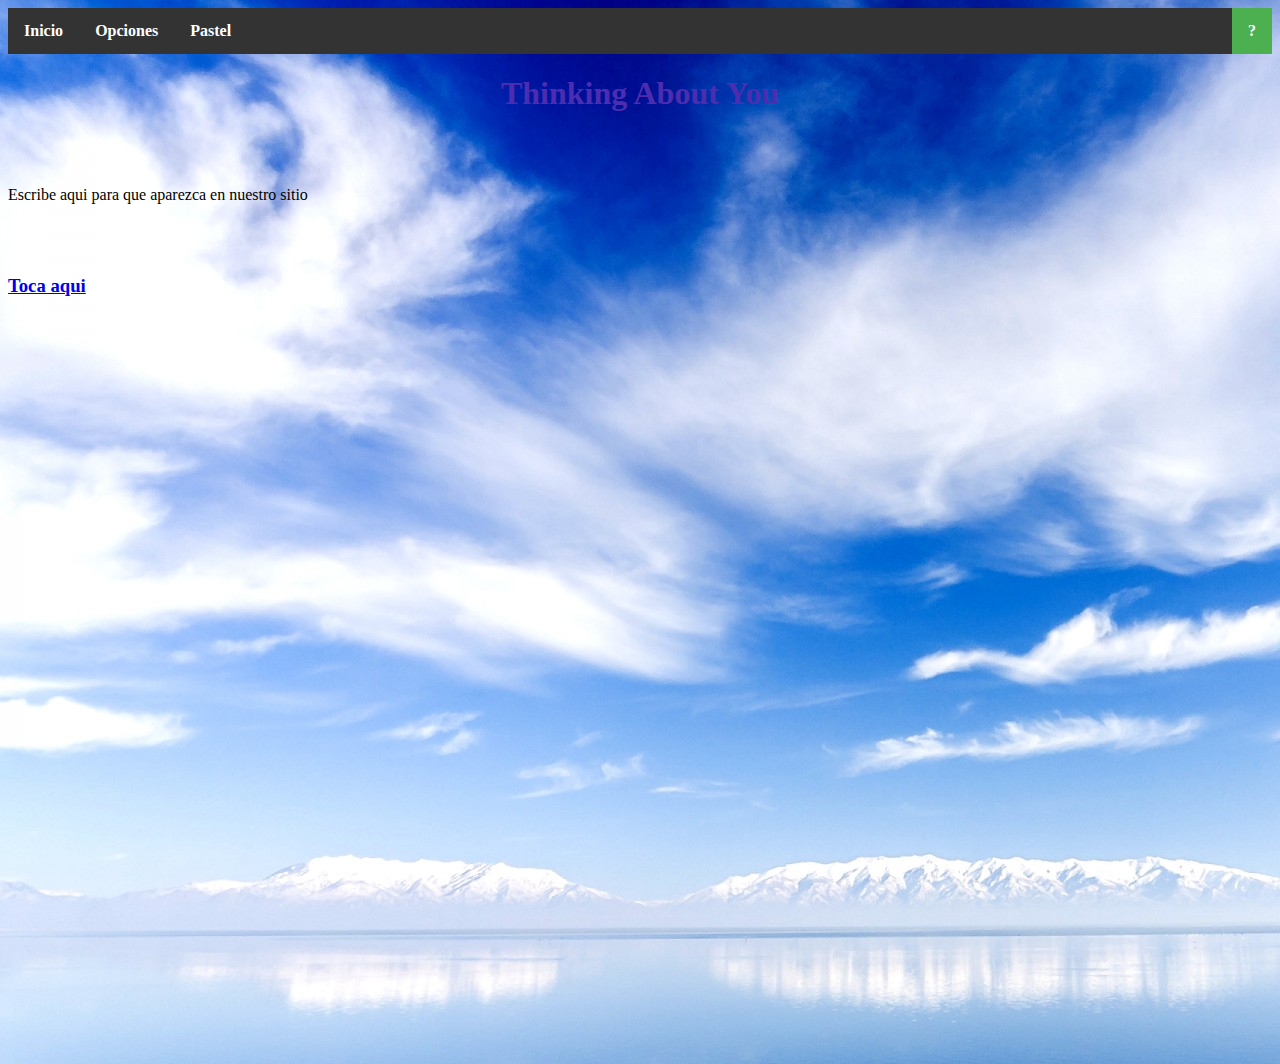
==== index.html @ 5775974b "Update index.html" ====
<!--hola Karolay--->
<!--Que tal?--><!--Todo bien-->
<!DOCTYPE HTML> <!-- Aqui declaramos que es html, es un estandar -->
<html> 
  <head> <!-- Aqui va informacion importante del sitio, nombre, propietario y cosillas
 varias que son importantes para la pagina -->
    <title>We'll Be Coming Back!</title>
    <meta charset="UTF-8">
    <meta name="description" content="Aprendiendo con Karo">
    <meta name="author" content="Karolay S., Johan V.">
    <meta name="viewport" content="width=device-width, initial-scale=1.0">
    <!-- Este meta tag es muy importante, adapta el sitio al tamano de la pantalla --><!--ahh entiendo 
  yeaah ves, participas tambien, muchas gracias en serio no hago nada porque aún no se cómo funciona JAJAJ
  Jajaja te entiendo, pero basicamente todo son palabras, ahorita ves como queda
   Aca voy a hacer algo loco, es una mala practica de programacion pero es para que quede mas
   bonito, colocare la hoja de estilos, CSS que es otro lenguaje, adentro de html, mira-->
    
    <!-- Aca empieza CSS
    <style>
      body{background-color: #90cc55;}
      h1{color: #012959;}
      h3{color: #5c0185;}
      p{color: white;}
    </style> Pero ahora lo cambie a una hoja de estilos mas formal-->
    <!-- Aqui termino y puse la etique de cierre que se indica con el slash -->
    <link rel="stylesheet" href="styles.css"> <!-- Enlazo el html con el archivo externo de CSS -->
    
	</head>
  <header> 
    <div id="0">
      <ul>
  <li><a href="default.asp">Inicio</a></li>
  <li><a href="news.asp">Opciones</a></li>
  <li><a href="contact.asp">Pastel</a></li>
  <li style="float:right"><a class="active" href="#about">?</a></li>
</ul></div></header>
  <body>
    <h1>Thinking About You</h1> <!--h1 etiqueta de titulo, hay mas como h2 h3 h4-->
    <br><br> <!-- br es como para saltar a la linea de abajo  -->
    <p> Escribe aqui para que aparezca en nuestro sitio </p> <!-- p = etiqueta de parrafo-->
    <br><br>
    <a href="https://www.w3schools.com/"><h3>Toca aqui</h3></a>
    <!--Puse un video de youtube, pero este codigo me lo da youtube, ahorita ponemos la pagina en internet para que veas como queda, ahh perdón Jajaja lo hacemos ya? por mi está bien, si quieres? oki-->
   <div class="videoResponsive">
    <iframe width="560" height="315" src="https://www.youtube.com/embed/bqpp872d9QU?controls=0" frameborder="0" allow="accelerometer; autoplay; encrypted-media; gyroscope; picture-in-picture" allowfullscreen></iframe>
    <iframe width="560" height="315" src="https://www.youtube.com/embed/1A6kql6Jlz0" frameborder="0" allow="accelerometer; autoplay; encrypted-media; gyroscope; picture-in-picture" allowfullscreen></iframe>
	   </div>
	   </body>
</html>


<!--mira, este simbolo (<!--) es para abrir un comentario (el navegador lo ignora)
y este lo cierra -->
---- styles.css ----
body {
  background-image: url("bg.jpg");
}
h1{
  text-align:center;
  color:#4c2db1;
  font-family:Arial Black;
}
   

    .videoResponsive {
    	padding-bottom:56.25%;
      height:0;
      position:relative;
    	padding-top:30px;
    	overflow:hidden;
    }
    .videoResponsive iframe, 
    .videoResponsive object, 
    .videoResponsive embed {
    	position:absolute;
    	left:0;
      top:0;
    	width:100%;
    	height:100%;
    }





ul {
  list-style-type: none;
  margin: 0;
  padding: 0;
  overflow: hidden;
  background-color: #333;
  font-family: Comic Sans MS;
  font-weight: bold;
  color:#d80d56;
}

li {
  float: left;
}

li a {
  display: block;
  color: white;
  text-align: center;
  padding: 14px 16px;
  text-decoration: none;
}

li a:hover:not(.active) {
  background-color: #111;
}

.active {
  background-color: #4CAF50;
}
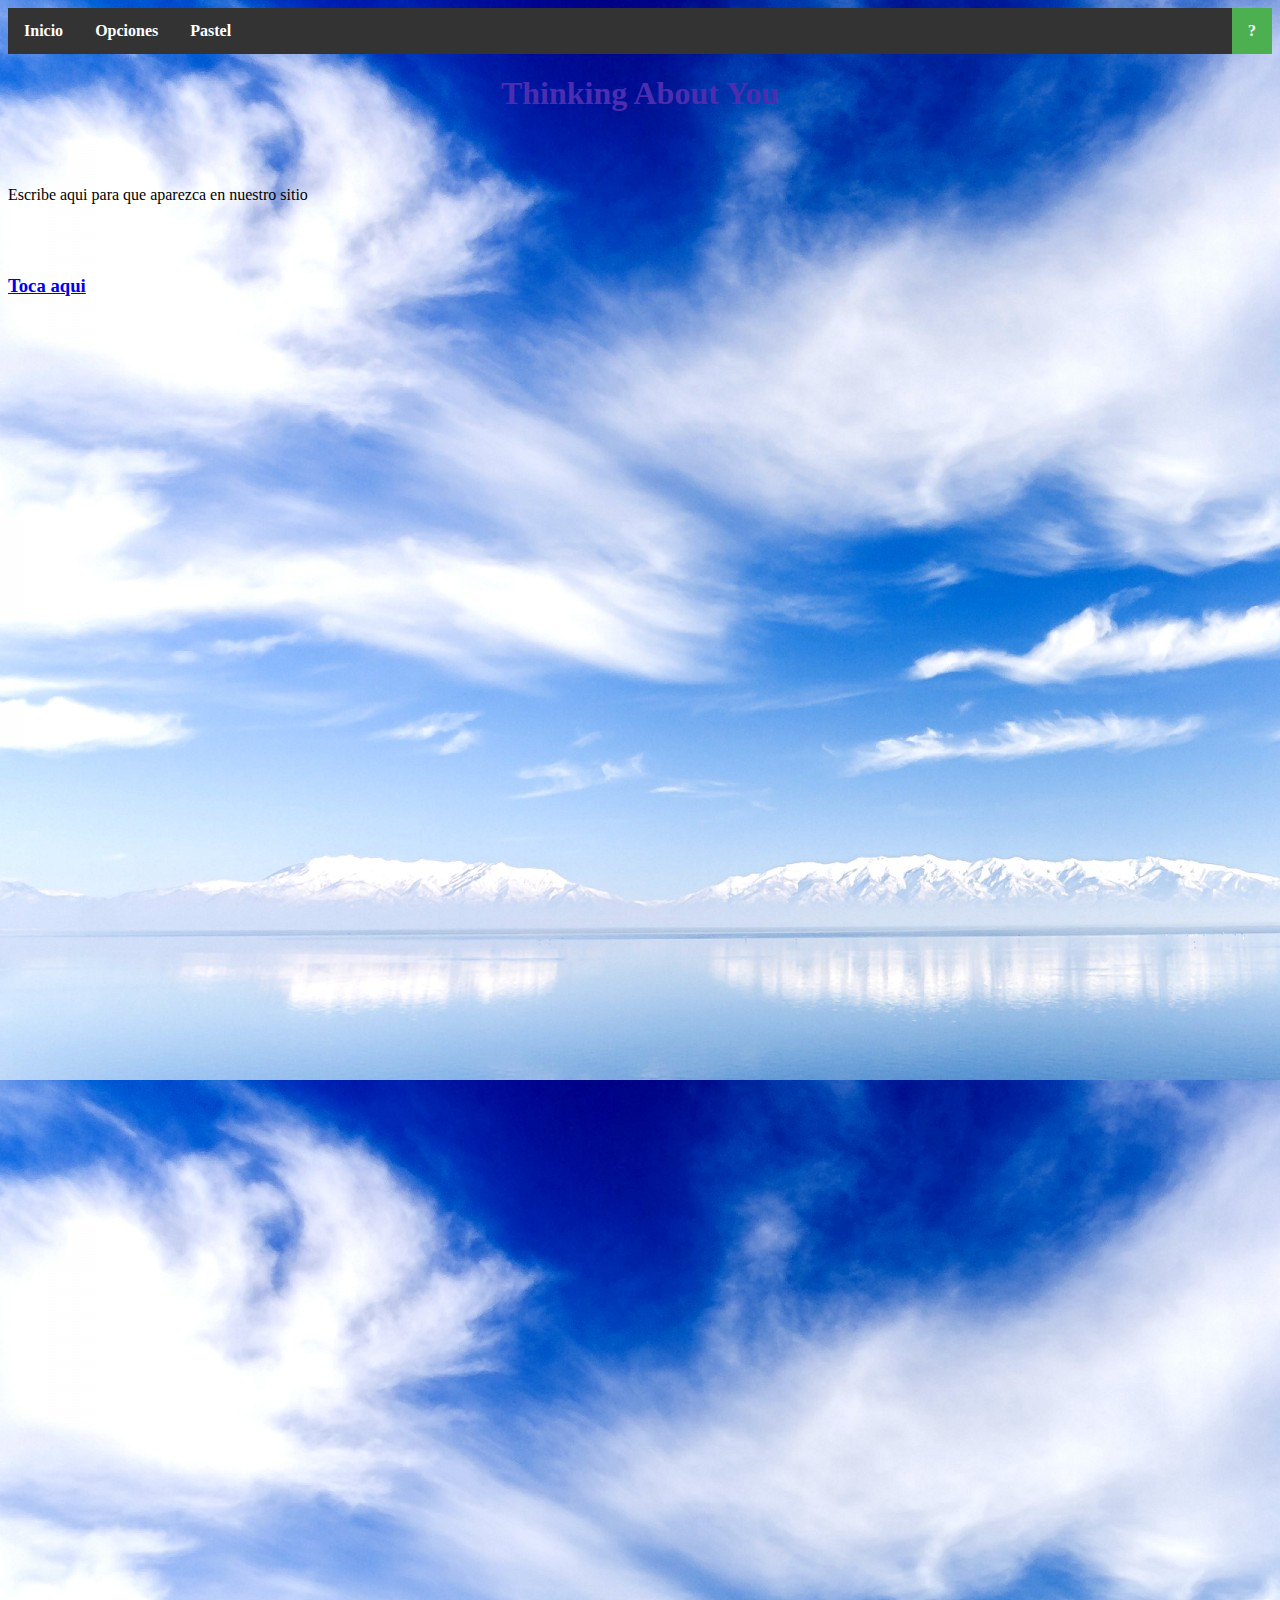
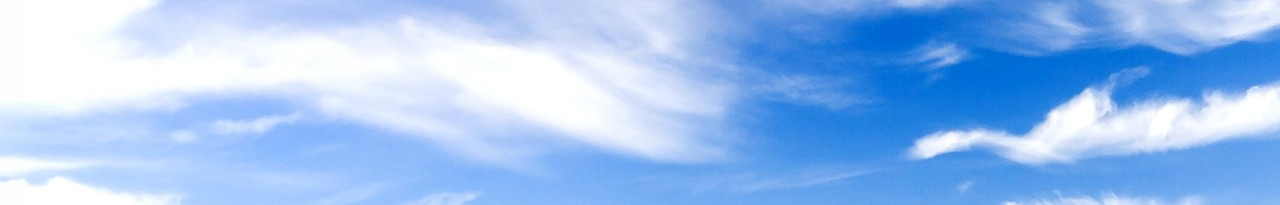
==== commit 5218fa81: "Update index.html" ====
--- a/index.html
+++ b/index.html
@@ -43,7 +43,9 @@
     <!--Puse un video de youtube, pero este codigo me lo da youtube, ahorita ponemos la pagina en internet para que veas como queda, ahh perdón Jajaja lo hacemos ya? por mi está bien, si quieres? oki-->
    <div class="videoResponsive">
     <iframe width="560" height="315" src="https://www.youtube.com/embed/bqpp872d9QU?controls=0" frameborder="0" allow="accelerometer; autoplay; encrypted-media; gyroscope; picture-in-picture" allowfullscreen></iframe>
-    <iframe width="560" height="315" src="https://www.youtube.com/embed/1A6kql6Jlz0" frameborder="0" allow="accelerometer; autoplay; encrypted-media; gyroscope; picture-in-picture" allowfullscreen></iframe>
+  </div>
+	   <div class="videoResponsive">
+	   <iframe width="560" height="315" src="https://www.youtube.com/embed/1A6kql6Jlz0" frameborder="0" allow="accelerometer; autoplay; encrypted-media; gyroscope; picture-in-picture" allowfullscreen></iframe>
 	   </div>
 	   </body>
 </html>
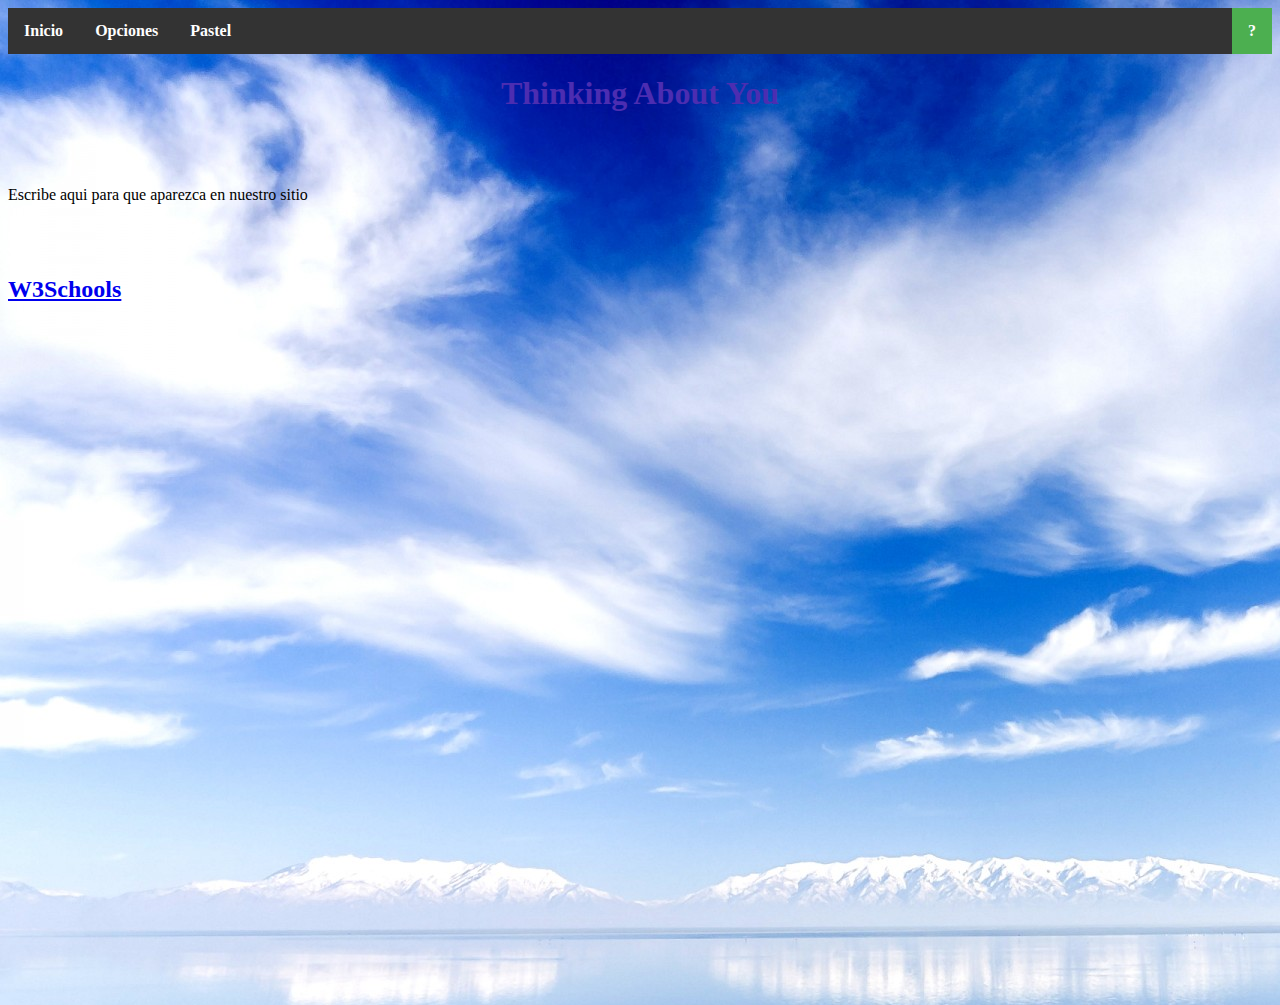
==== commit d9e3b565: "Update index.html" ====
--- a/index.html
+++ b/index.html
@@ -4,7 +4,7 @@
 <html> 
   <head> <!-- Aqui va informacion importante del sitio, nombre, propietario y cosillas
  varias que son importantes para la pagina -->
-    <title>We'll Be Coming Back!</title>
+    <title></title>
     <meta charset="UTF-8">
     <meta name="description" content="Aprendiendo con Karo">
     <meta name="author" content="Karolay S., Johan V.">
@@ -39,17 +39,14 @@
     <br><br> <!-- br es como para saltar a la linea de abajo  -->
     <p> Escribe aqui para que aparezca en nuestro sitio </p> <!-- p = etiqueta de parrafo-->
     <br><br>
-    <a href="https://www.w3schools.com/"><h3>Toca aqui</h3></a>
+    <a href="https://www.w3schools.com/"><h2>W3Schools</h2></a>
     <!--Puse un video de youtube, pero este codigo me lo da youtube, ahorita ponemos la pagina en internet para que veas como queda, ahh perdón Jajaja lo hacemos ya? por mi está bien, si quieres? oki-->
-   <div class="videoResponsive">
+   <div class="video-container">
     <iframe width="560" height="315" src="https://www.youtube.com/embed/bqpp872d9QU?controls=0" frameborder="0" allow="accelerometer; autoplay; encrypted-media; gyroscope; picture-in-picture" allowfullscreen></iframe>
   </div>
-	   <div class="videoResponsive">
+	  <br><br>
+	   <div class="video-container">
 	   <iframe width="560" height="315" src="https://www.youtube.com/embed/1A6kql6Jlz0" frameborder="0" allow="accelerometer; autoplay; encrypted-media; gyroscope; picture-in-picture" allowfullscreen></iframe>
 	   </div>
 	   </body>
 </html>
-
-
-<!--mira, este simbolo (<!--) es para abrir un comentario (el navegador lo ignora)
-y este lo cierra --> 
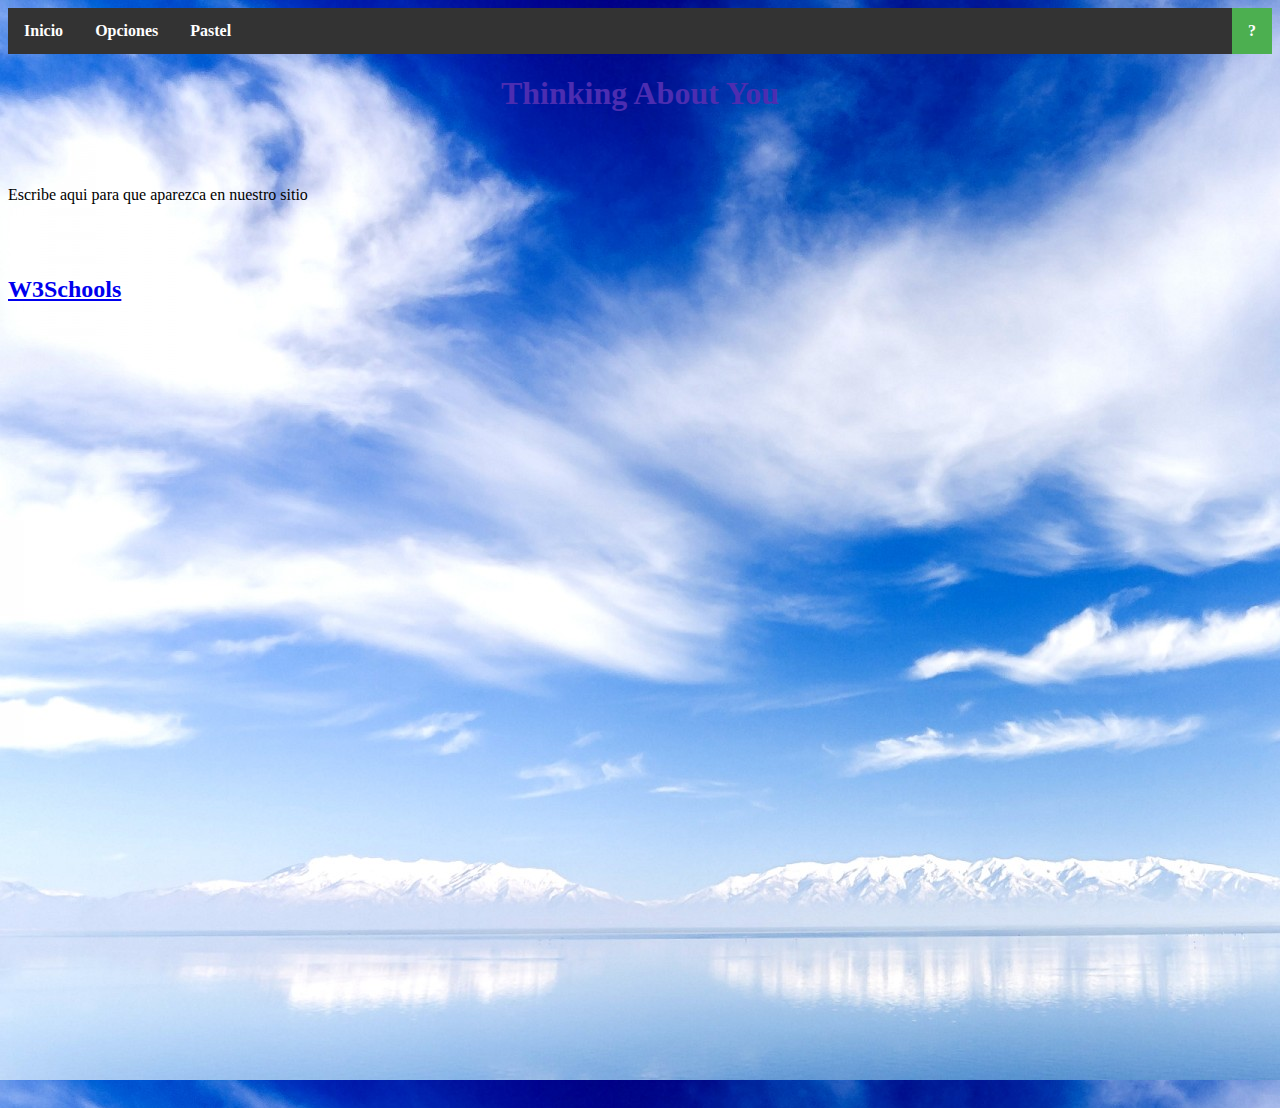
==== commit cfffb082: "Update index.html" ====
--- a/index.html
+++ b/index.html
@@ -39,14 +39,16 @@
     <br><br> <!-- br es como para saltar a la linea de abajo  -->
     <p> Escribe aqui para que aparezca en nuestro sitio </p> <!-- p = etiqueta de parrafo-->
     <br><br>
-    <a href="https://www.w3schools.com/"><h2>W3Schools</h2></a>
+    <a href="https://www.w3schools.com/"><h2>W3Schools</h2></a><br><br>
     <!--Puse un video de youtube, pero este codigo me lo da youtube, ahorita ponemos la pagina en internet para que veas como queda, ahh perdón Jajaja lo hacemos ya? por mi está bien, si quieres? oki-->
    <div class="video-container">
-    <iframe width="560" height="315" src="https://www.youtube.com/embed/bqpp872d9QU?controls=0" frameborder="0" allow="accelerometer; autoplay; encrypted-media; gyroscope; picture-in-picture" allowfullscreen></iframe>
+    <div class="centrado">
+	   <iframe width="560" height="315" src="https://www.youtube.com/embed/bqpp872d9QU?controls=0" frameborder="0" allow="accelerometer; autoplay; encrypted-media; gyroscope; picture-in-picture" allowfullscreen></iframe>
   </div>
 	  <br><br>
 	   <div class="video-container">
 	   <iframe width="560" height="315" src="https://www.youtube.com/embed/1A6kql6Jlz0" frameborder="0" allow="accelerometer; autoplay; encrypted-media; gyroscope; picture-in-picture" allowfullscreen></iframe>
 	   </div>
+	  </div>
 	   </body>
 </html>
--- a/styles.css
+++ b/styles.css
@@ -4,29 +4,30 @@
 h1{
   text-align:center;
   color:#4c2db1;
-  font-family:Arial Black;
+  font-family:Verdana;
 }
    
+.video-container {
+	position:relative;
+	padding-bottom:56.25%;
+	padding-top:30px;
+	height:0;
+	overflow:hidden;
+}
 
-    .videoResponsive {
-    	padding-bottom:56.25%;
-      height:0;
-      position:relative;
-    	padding-top:30px;
-    	overflow:hidden;
-    }
-    .videoResponsive iframe, 
-    .videoResponsive object, 
-    .videoResponsive embed {
-    	position:absolute;
-    	left:0;
-      top:0;
-    	width:100%;
-    	height:100%;
-    }
+.video-container iframe, .video-container object, .video-container embed {
+	position:absolute;
+	top:0;
+	left:0;
+	width:100%;
+	height:100%;
+}
 
-
-
+.centrado {
+  display: flex;
+  justify-content: center;
+  align-items: center;
+}
 
 
 ul {
@@ -35,7 +36,7 @@
   padding: 0;
   overflow: hidden;
   background-color: #333;
-  font-family: Comic Sans MS;
+  font-family: ;
   font-weight: bold;
   color:#d80d56;
 }
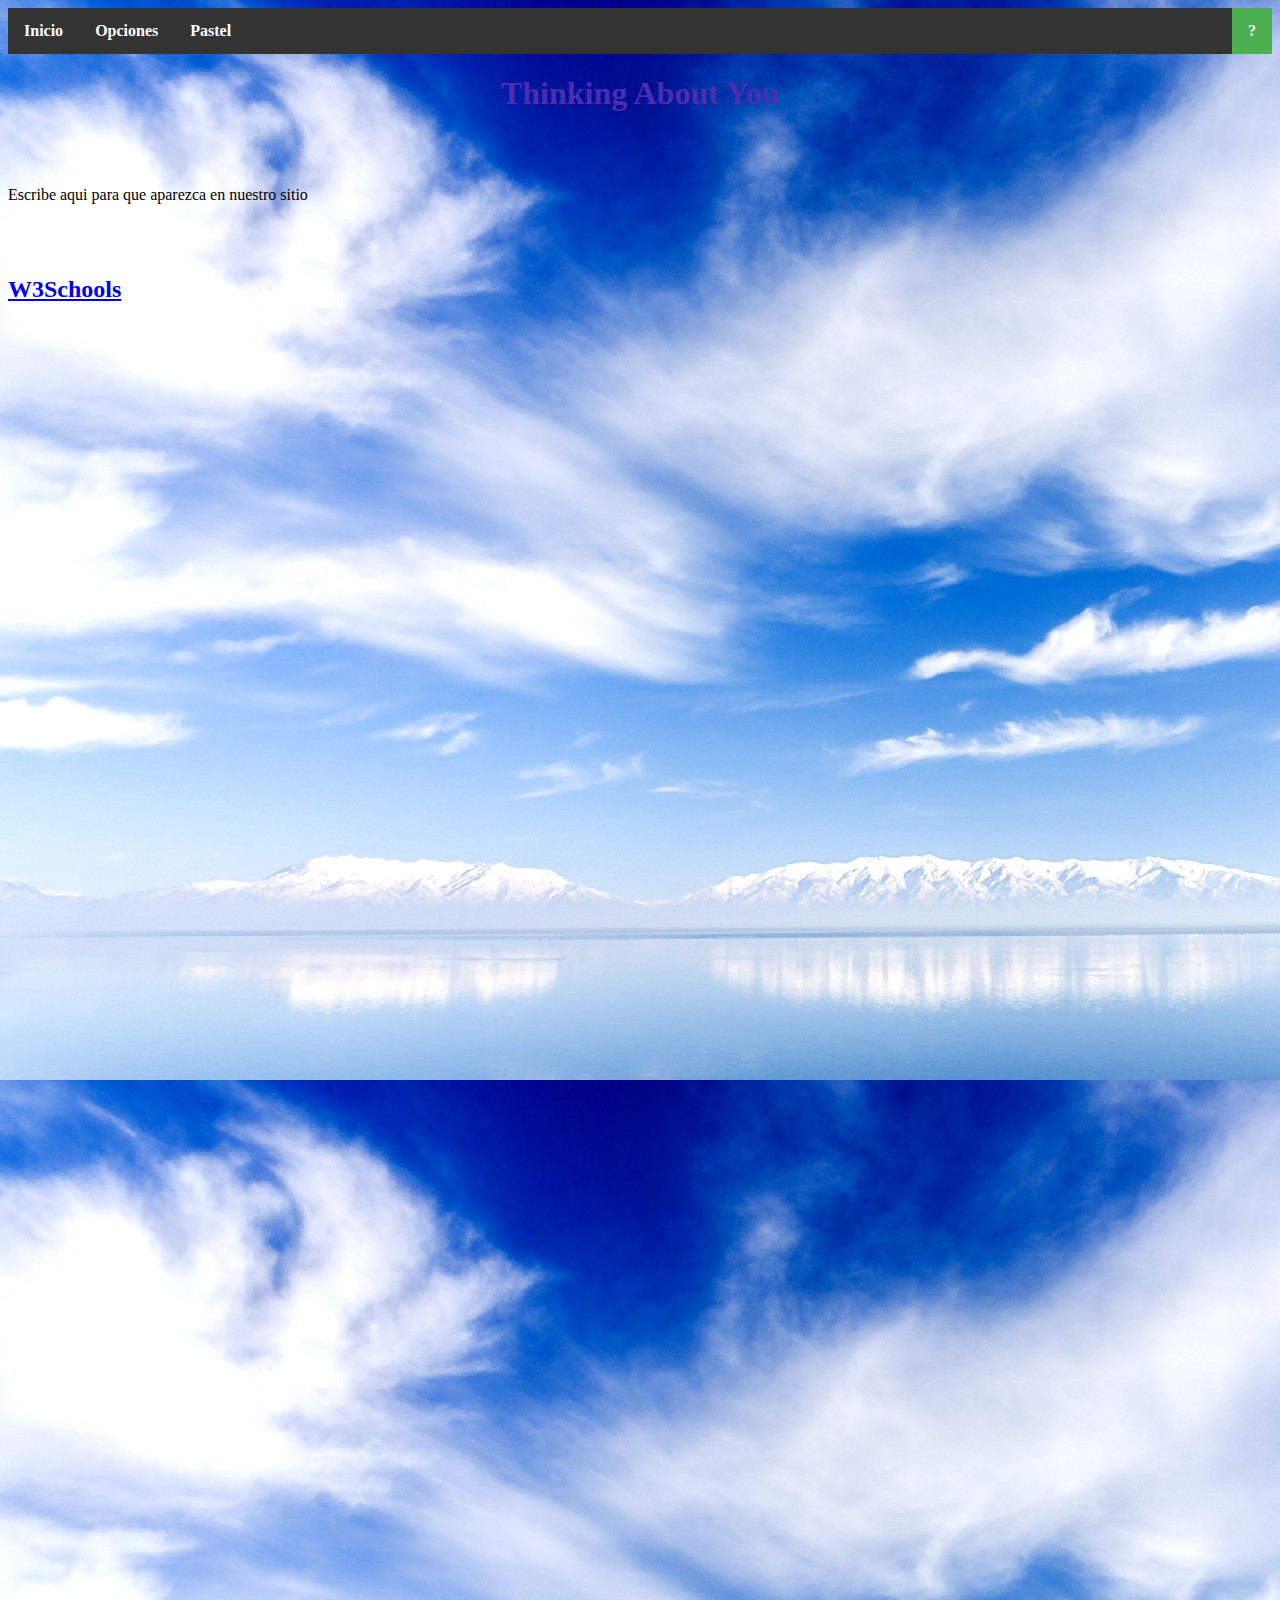
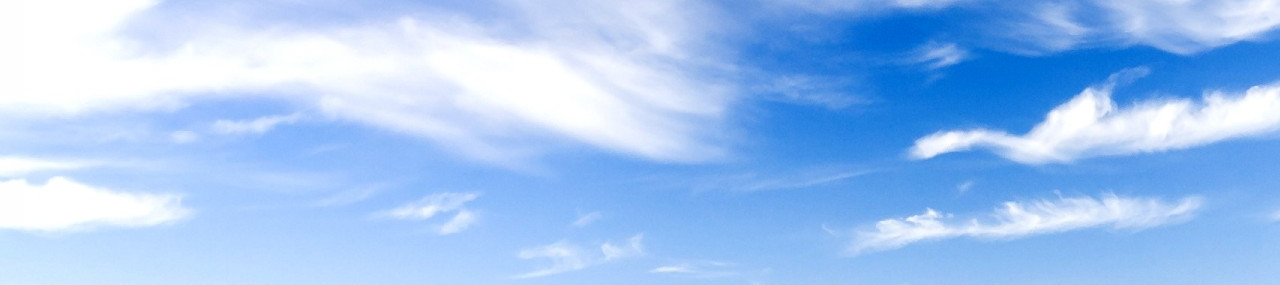
==== commit 05d03850: "Update index.html" ====
--- a/index.html
+++ b/index.html
@@ -45,7 +45,9 @@
     <div class="centrado">
 	   <iframe width="560" height="315" src="https://www.youtube.com/embed/bqpp872d9QU?controls=0" frameborder="0" allow="accelerometer; autoplay; encrypted-media; gyroscope; picture-in-picture" allowfullscreen></iframe>
   </div>
+	   </div>
 	  <br><br>
+	    <div class="centrado">
 	   <div class="video-container">
 	   <iframe width="560" height="315" src="https://www.youtube.com/embed/1A6kql6Jlz0" frameborder="0" allow="accelerometer; autoplay; encrypted-media; gyroscope; picture-in-picture" allowfullscreen></iframe>
 	   </div>
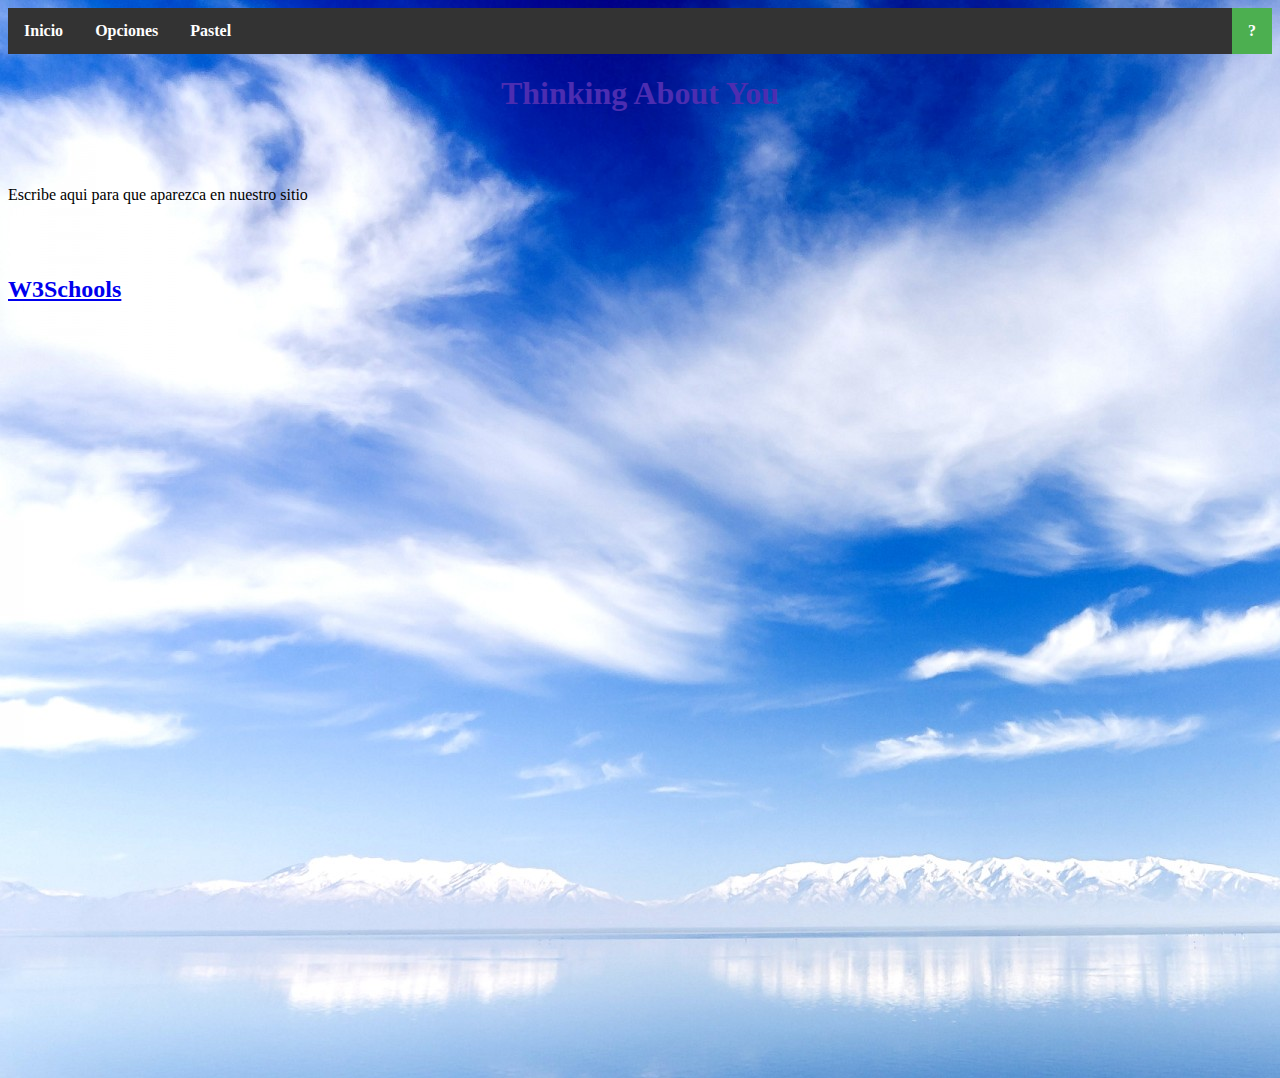
==== commit e1cfd66c: "Update index.html" ====
--- a/index.html
+++ b/index.html
@@ -41,16 +41,8 @@
     <br><br>
     <a href="https://www.w3schools.com/"><h2>W3Schools</h2></a><br><br>
     <!--Puse un video de youtube, pero este codigo me lo da youtube, ahorita ponemos la pagina en internet para que veas como queda, ahh perdón Jajaja lo hacemos ya? por mi está bien, si quieres? oki-->
-   <div class="video-container">
-    <div class="centrado">
-	   <iframe width="560" height="315" src="https://www.youtube.com/embed/bqpp872d9QU?controls=0" frameborder="0" allow="accelerometer; autoplay; encrypted-media; gyroscope; picture-in-picture" allowfullscreen></iframe>
-  </div>
-	   </div>
-	  <br><br>
-	    <div class="centrado">
-	   <div class="video-container">
-	   <iframe width="560" height="315" src="https://www.youtube.com/embed/1A6kql6Jlz0" frameborder="0" allow="accelerometer; autoplay; encrypted-media; gyroscope; picture-in-picture" allowfullscreen></iframe>
-	   </div>
-	  </div>
-	   </body>
+   <div class="iframe-container">
+	<iframe width="auto" height="315" src="https://www.youtube.com/embed/XWeG7rf65s8" frameborder="0" allow="accelerometer; autoplay; encrypted-media; gyroscope; picture-in-picture" allowfullscreen></iframe>
+   </div>
+ </body>
 </html>
--- a/styles.css
+++ b/styles.css
@@ -7,20 +7,18 @@
   font-family:Verdana;
 }
    
-.video-container {
-	position:relative;
-	padding-bottom:56.25%;
-	padding-top:30px;
-	height:0;
-	overflow:hidden;
+.iframe-container{
+    position: relative;
+    width:100%;
+    padding-bottom:56.25%;
+    height:0;
 }
-
-.video-container iframe, .video-container object, .video-container embed {
-	position:absolute;
-	top:0;
-	left:0;
-	width:100%;
-	height:100%;
+.iframe-container iframe{
+    position:absolute;
+    top:0;
+    left:0;
+    width:100%;
+    height:100%;
 }
 
 .centrado {
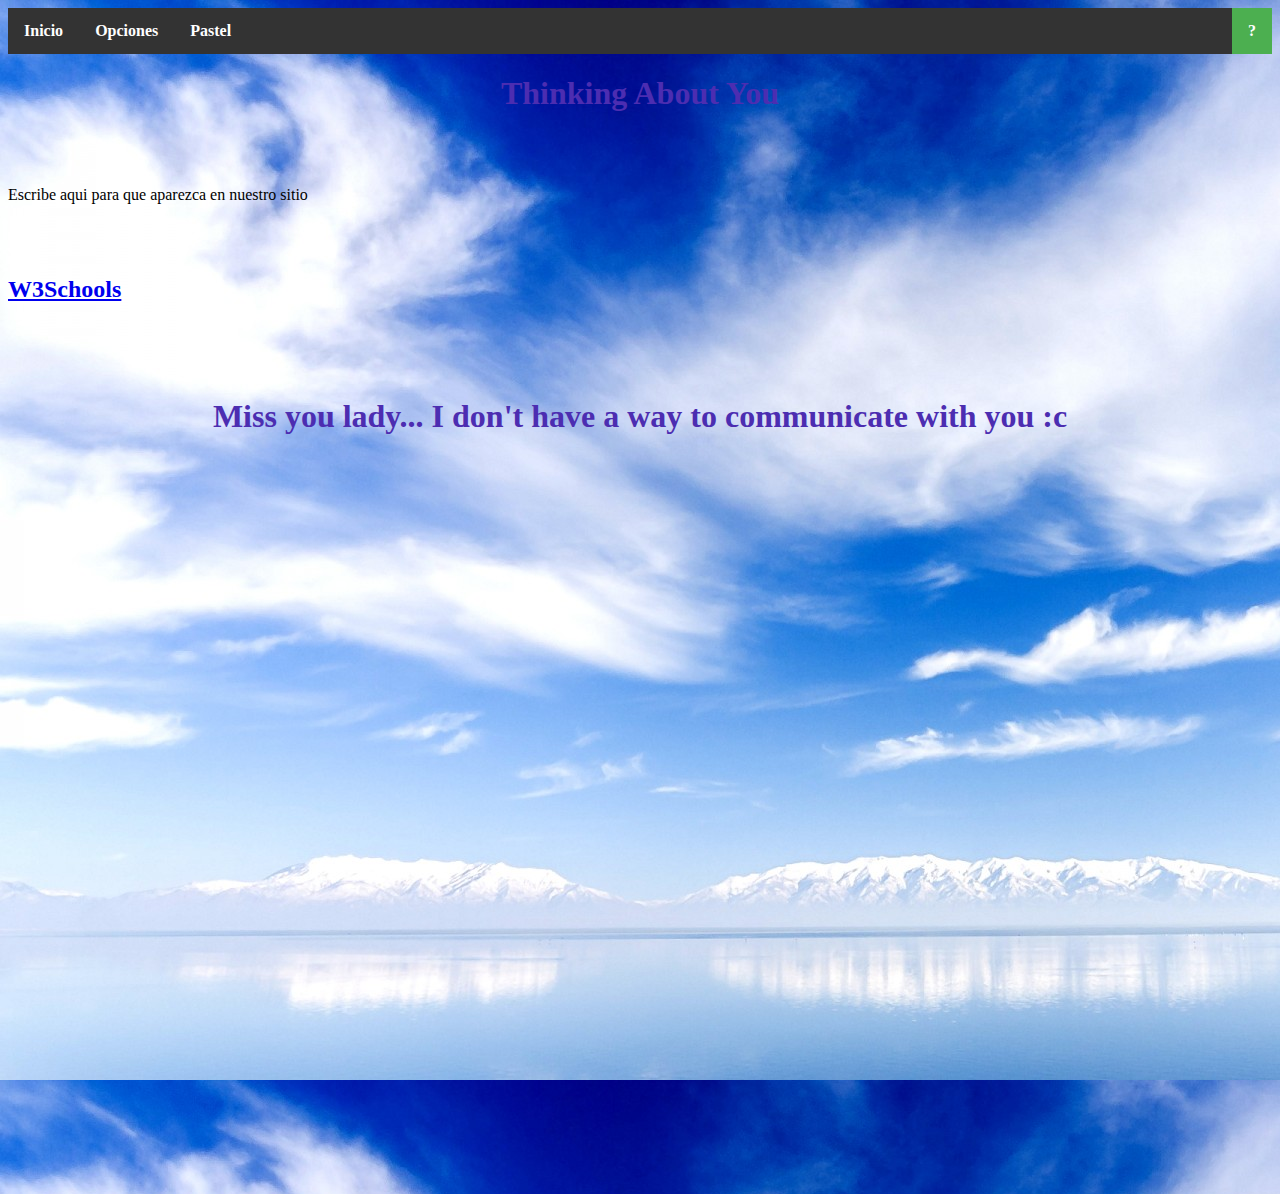
==== commit c3fc9055: "Update index.html" ====
--- a/index.html
+++ b/index.html
@@ -15,14 +15,6 @@
    Aca voy a hacer algo loco, es una mala practica de programacion pero es para que quede mas
    bonito, colocare la hoja de estilos, CSS que es otro lenguaje, adentro de html, mira-->
     
-    <!-- Aca empieza CSS
-    <style>
-      body{background-color: #90cc55;}
-      h1{color: #012959;}
-      h3{color: #5c0185;}
-      p{color: white;}
-    </style> Pero ahora lo cambie a una hoja de estilos mas formal-->
-    <!-- Aqui termino y puse la etique de cierre que se indica con el slash -->
     <link rel="stylesheet" href="styles.css"> <!-- Enlazo el html con el archivo externo de CSS -->
     
 	</head>
@@ -40,9 +32,12 @@
     <p> Escribe aqui para que aparezca en nuestro sitio </p> <!-- p = etiqueta de parrafo-->
     <br><br>
     <a href="https://www.w3schools.com/"><h2>W3Schools</h2></a><br><br>
-    <!--Puse un video de youtube, pero este codigo me lo da youtube, ahorita ponemos la pagina en internet para que veas como queda, ahh perdón Jajaja lo hacemos ya? por mi está bien, si quieres? oki-->
-   <div class="iframe-container">
-	<iframe width="auto" height="315" src="https://www.youtube.com/embed/XWeG7rf65s8" frameborder="0" allow="accelerometer; autoplay; encrypted-media; gyroscope; picture-in-picture" allowfullscreen></iframe>
-   </div>
+    <br>
+	  <h1>Miss you lady... I don't have a way to communicate with you :c</h1>  
+    <br>
+    <div class="iframe-container">
+	<iframe width="auto" height="315" src="https://www.youtube.com/watch?v=mJfFvO4_xnY&list=PL37XYdMyQ2qbv7L95696WCqEXamty3s1K&index=151&t=0s" frameborder="0" allow="accelerometer; autoplay; encrypted-media; gyroscope; picture-in-picture" allowfullscreen></iframe>
+    </div>
+	  
  </body>
 </html>
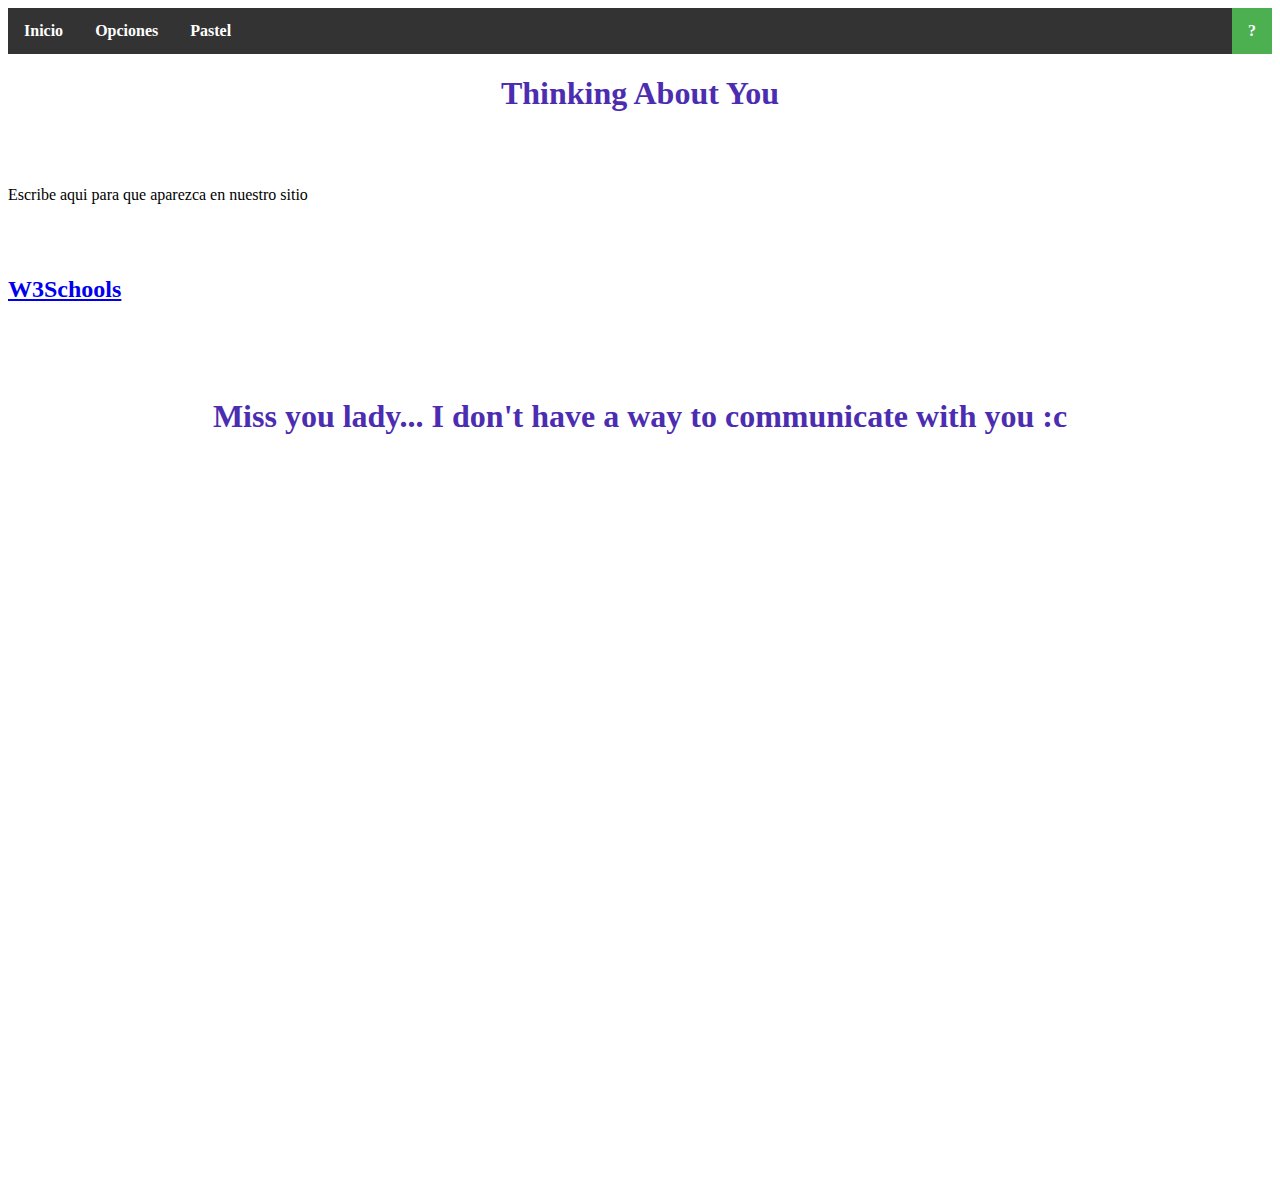
==== commit 62b2c068: "Mover y actualizar index.html al root" ====
--- a/index.html
+++ b/index.html
@@ -1,5 +1,3 @@
-<!--hola Karolay--->
-<!--Que tal?--><!--Todo bien-->
 <!DOCTYPE HTML> <!-- Aqui declaramos que es html, es un estandar -->
 <html> 
   <head> <!-- Aqui va informacion importante del sitio, nombre, propietario y cosillas
@@ -15,7 +13,7 @@
    Aca voy a hacer algo loco, es una mala practica de programacion pero es para que quede mas
    bonito, colocare la hoja de estilos, CSS que es otro lenguaje, adentro de html, mira-->
     
-    <link rel="stylesheet" href="styles.css"> <!-- Enlazo el html con el archivo externo de CSS -->
+    <link rel="stylesheet" href="./src/styles.css"> <!-- Enlazo el html con el archivo externo de CSS -->
     
 	</head>
   <header> 
--- a/src/styles.css
+++ b/src/styles.css
@@ -0,0 +1,60 @@
+body {
+  background-image: url("./assets/images/bg.jpg");
+}
+h1{
+  text-align:center;
+  color:#4c2db1;
+  font-family:Verdana;
+}
+   
+.iframe-container{
+    position: relative;
+    width:100%;
+    padding-bottom:56.25%;
+    height:0;
+}
+.iframe-container iframe{
+    position:absolute;
+    top:0;
+    left:0;
+    width:100%;
+    height:100%;
+}
+
+.centrado {
+  display: flex;
+  justify-content: center;
+  align-items: center;
+}
+
+
+ul {
+  list-style-type: none;
+  margin: 0;
+  padding: 0;
+  overflow: hidden;
+  background-color: #333;
+  font-family: ;
+  font-weight: bold;
+  color:#d80d56;
+}
+
+li {
+  float: left;
+}
+
+li a {
+  display: block;
+  color: white;
+  text-align: center;
+  padding: 14px 16px;
+  text-decoration: none;
+}
+
+li a:hover:not(.active) {
+  background-color: #111;
+}
+
+.active {
+  background-color: #4CAF50;
+}
